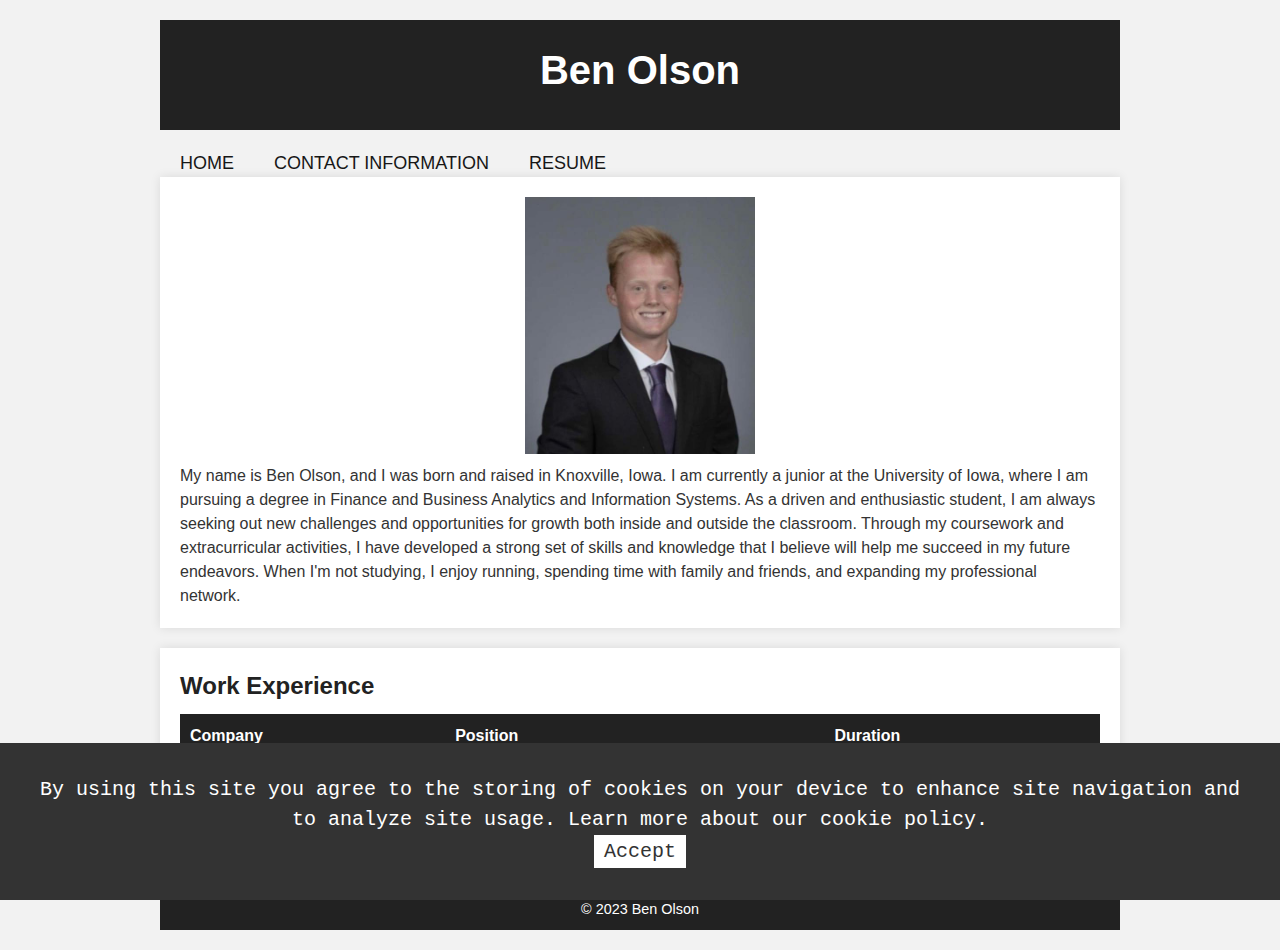
==== index.html @ b87c50a2 "cookie" ====
<!DOCTYPE html>
<html lang="en">
<head>
	<!-- Google tag (gtag.js) -->
<script async src="https://www.googletagmanager.com/gtag/js?id=G-N659H6ZWBV"></script>
<script>
  window.dataLayer = window.dataLayer || [];
  function gtag(){dataLayer.push(arguments);}
  gtag('js', new Date());

  gtag('config', 'G-N659H6ZWBV');
</script>
    <meta charset="UTF-8">
    <meta http-equiv="X-UA-Compatible" content="IE=edge">
    <meta name="viewport" content="width=device-width, initial-scale=1.0">
    <title>Ben Olson</title>
    <link rel="stylesheet" href="./css/stylesheet.css">
</head>
<body class="wrapper">
    <header>
        <h1>Ben Olson </h1>
    </header>
    <main>
        <nav>
            <ul>
                <li><a href="index.html">Home</a></li>
                <li><a href="page2.html">Contact Information</a></li>
                <li><a href="images/ben_olson_resume.pdf">Resume</a></li>
            </ul>
        </nav>
        

		<section class="about-me">
            <img src="images/IMG954196.jpg" alt="Photo 1">
            <p>My name is Ben Olson, and I was born and raised in Knoxville, Iowa. I am currently a junior at the University of Iowa, where I am pursuing a degree in Finance and Business Analytics and Information Systems. As a driven and enthusiastic student, I am always seeking out new challenges and opportunities for growth both inside and outside the classroom. Through my coursework and extracurricular activities, I have developed a strong set of skills and knowledge that I believe will help me succeed in my future endeavors. When I'm not studying, I enjoy running, spending time with family and friends, and expanding my professional network.</p>      
        </section>
		<section class="work-experience">
			<h2>Work Experience</h2>
			<table>
				<thead>
					<tr>
						<th>Company</th>
						<th>Position</th>
						<th>Duration</th>
					</tr>
				</thead>
				<tbody>
					<tr>
						<td>Target</td>
						<td>Asset Specialist</td>
						<td>2020-2021</td>
					</tr>
					<tr>
						<td>Knoxville</td>
						<td>Laborer</td>
						<td>2017-2018</td>
					</tr>
				</tbody>
			</table>
		</section>
    </main>
    <div id="cookie-popup">
        <p>
          By using this site you agree to the storing of cookies on your device to
          enhance site navigation and to analyze site usage. Learn more about our
          <a href="/cookie-policy">cookie policy</a>.
        </p>
        <p>
          <button id="accept-cookies">Accept</button>
        </p>
      </div>
  
      <script src="cookie-popup.js"></script>
    <footer>
        <p>&copy; 2023 Ben Olson</p>
    </footer>
</body>
</html>
---- css/stylesheet.css ----
* {
  box-sizing: border-box;
  margin: 0;
  padding: 0;
}

/* Global styles */
body {
  font-family: 'Helvetica Neue', sans-serif;
  font-size: 16px;
  line-height: 1.5;
  color: #333;
  background-color: #f2f2f2;
}

.wrapper {
  max-width: 1000px;
  margin: 0 auto;
  padding: 20px;
}

h1, h2, h3, h4, h5, h6 {
  font-family: 'Helvetica Neue', sans-serif;
  font-weight: bold;
  margin-bottom: 10px;
}

a {
  color: #0d0d0d;
  text-decoration: none;
}

a:hover {
  color: #0f0d0d;
}

/* Header styles */
header {
  display: flex;
  justify-content: center;
  align-items: center;
  flex-wrap: wrap;
  background-color: #222;
  padding: 20px;
  color: #fff;
}

header h1 {
  font-size: 2.5rem;
  text-align: center;
  margin-bottom: 10px;
}

nav ul {
color: #f2f2f2;
text-align: center;
display: flex;
list-style-type: none;
margin: 0;
padding: 0;
}

nav li {
margin: 0 20px;
}

nav a {
color: #171717;
font-size: 18px;
text-decoration: none;
text-transform: uppercase;
transition: color 0.3s ease;
}

nav a:hover {
color: #dbcfcf;
}

/* Main styles */
main {
  display: flex;
  flex-wrap: wrap;
  justify-content: space-between;
  margin-top: 20px;
}

.about-me, .work-experience, .contact-info {
  width: 100%;
  margin-bottom: 20px;
  background-color: #fff;
  padding: 20px;
  box-shadow: 0 0 10px rgba(0, 0, 0, 0.1);
}

.about-me img, .contact-info img {
  display: block;
  margin: 0 auto;
  width: 25%;
  margin-bottom: 10px;
}

.about-me h2, .work-experience h2, .contact-info h2 {
  color: #222;
}

.work-experience table {
  width: 100%;
  border-collapse: collapse;
}

.work-experience th, .work-experience td {
  padding: 10px;
  text-align: left;
  border-bottom: 1px solid #ccc;
}

.work-experience th {
  background-color: #222;
  color: #fff;
}

.work-experience td:first-child {
  font-weight: bold;
}

/* Footer styles */
footer {
  text-align: center;
  padding: 10px;
  background-color: #222;
  color: #fff;
}

footer p {
  font-size: 0.9rem;
}

/* Cookie popup styles */

@import url("https://fonts.googleapis.com/css2?family=Source+Code+Pro&display=swap");

#cookie-popup {
  font-family: "Source Code Pro", monospace;
  position: fixed;
  bottom: 0;
  left: 0;
  background-color: #333;
  color: #fff;
  padding: 2rem;
  text-align: center;
  font-size: 1.25rem;
  max-width: 100%;
  height: auto;
  z-index: 9999;
}

#cookie-popup a {
  color: #fff;
}

#cookie-popup a:hover {
  color: lightpink;
  text-decoration: underline;
}

#accept-cookies {
  font-family: "Source Code Pro", monospace;
  background-color: #fff;
  color: #333;
  border: none;
  padding: 5px 10px;
  font-size: 1.25rem;
  cursor: pointer;
}

#accept-cookies:hover {
  background-color: lightpink;
  transition: 0.4s;
}
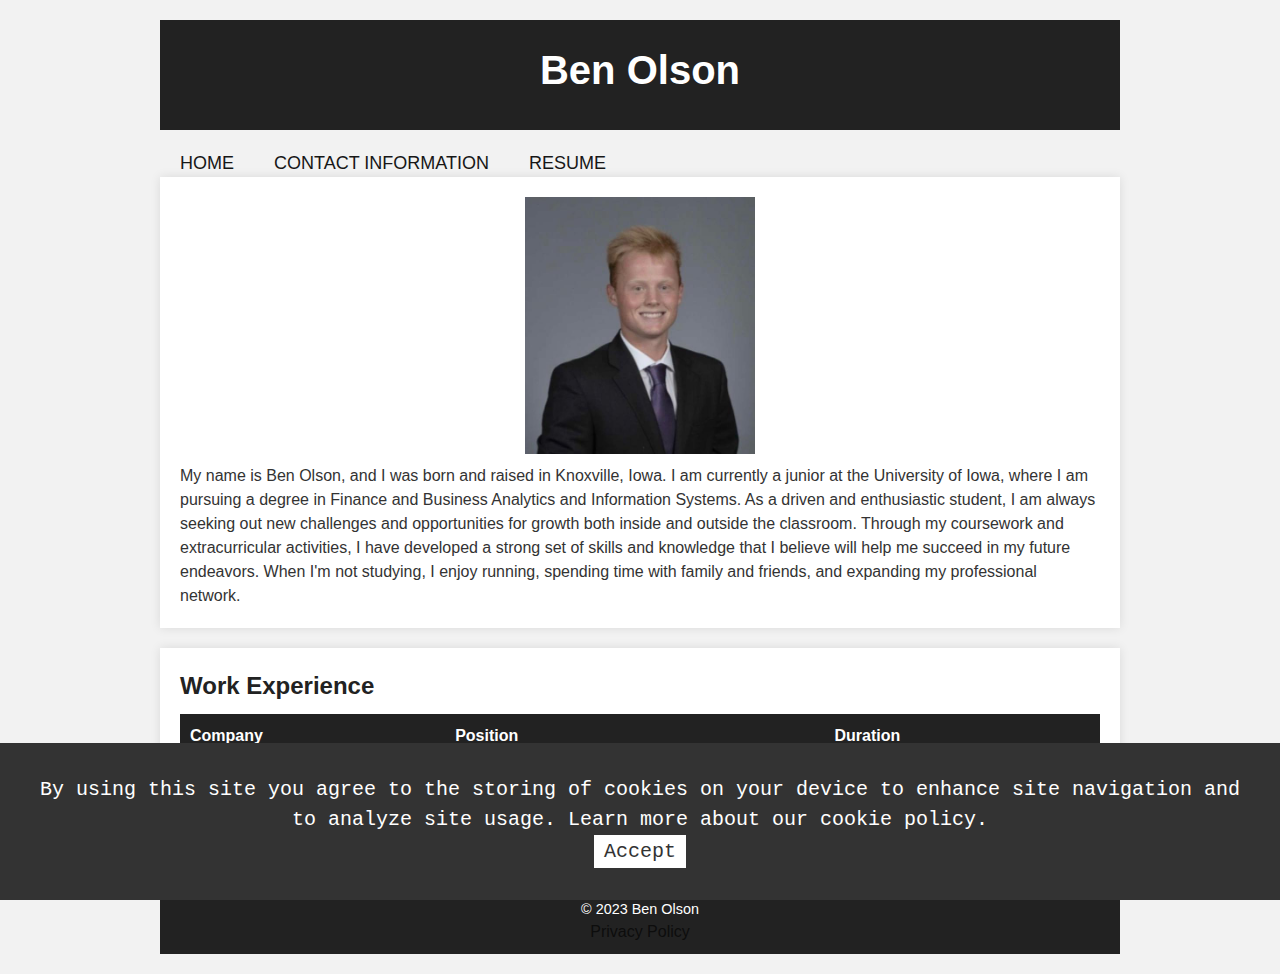
==== commit 4a00cf1f: "Privacy Policy" ====
--- a/index.html
+++ b/index.html
@@ -73,6 +73,7 @@
       <script src="cookie-popup.js"></script>
     <footer>
         <p>&copy; 2023 Ben Olson</p>
+        <a href="privacy-policy.html">Privacy Policy</a>
     </footer>
 </body>
 </html>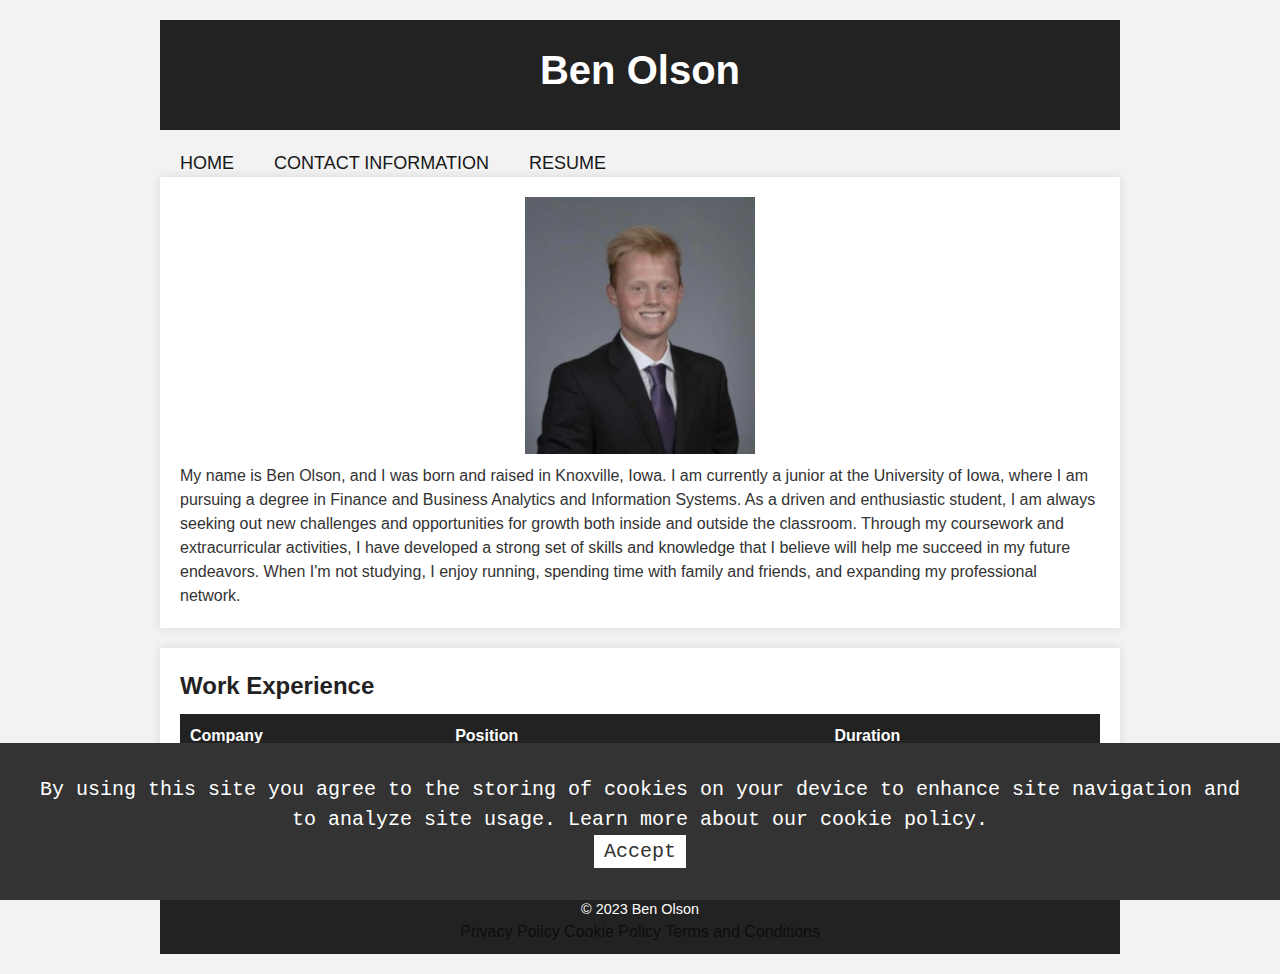
==== commit 65fde6e0: "terms" ====
--- a/index.html
+++ b/index.html
@@ -74,6 +74,8 @@
     <footer>
         <p>&copy; 2023 Ben Olson</p>
         <a href="privacy-policy.html">Privacy Policy</a>
+        <a href="cookie-policy.html">Cookie Policy</a>
+        <a href="terms-and-conditions.html">Terms and Conditions</a>
     </footer>
 </body>
 </html>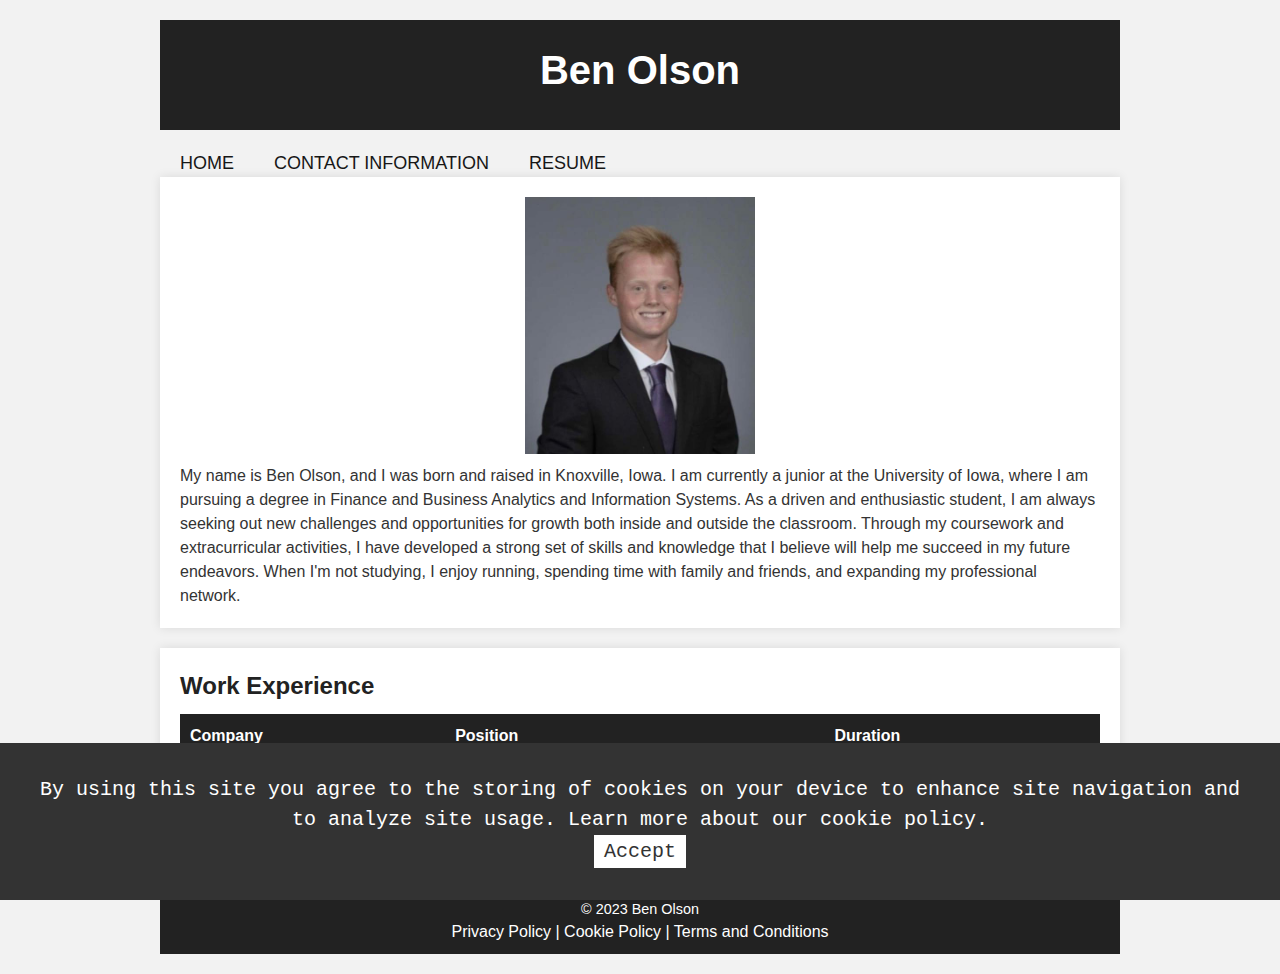
==== commit bfffd2e3: "style" ====
--- a/index.html
+++ b/index.html
@@ -71,11 +71,13 @@
       </div>
   
       <script src="cookie-popup.js"></script>
-    <footer>
+      <footer class="white-text">
         <p>&copy; 2023 Ben Olson</p>
-        <a href="privacy-policy.html">Privacy Policy</a>
-        <a href="cookie-policy.html">Cookie Policy</a>
+        <a href="privacy-policy.html">Privacy Policy |</a>
+        <a href="cookie-policy.html">Cookie Policy |</a>
         <a href="terms-and-conditions.html">Terms and Conditions</a>
+    </footer>
+    
     </footer>
 </body>
 </html>--- a/css/stylesheet.css
+++ b/css/stylesheet.css
@@ -177,3 +177,17 @@
   background-color: lightpink;
   transition: 0.4s;
 }
+
+.white-text {
+  color: white;
+}
+
+.white-text a {
+  color: white;
+  text-decoration: none;
+}
+
+.white-text a:hover {
+  color: #cccccc;
+  text-decoration: underline;
+}
